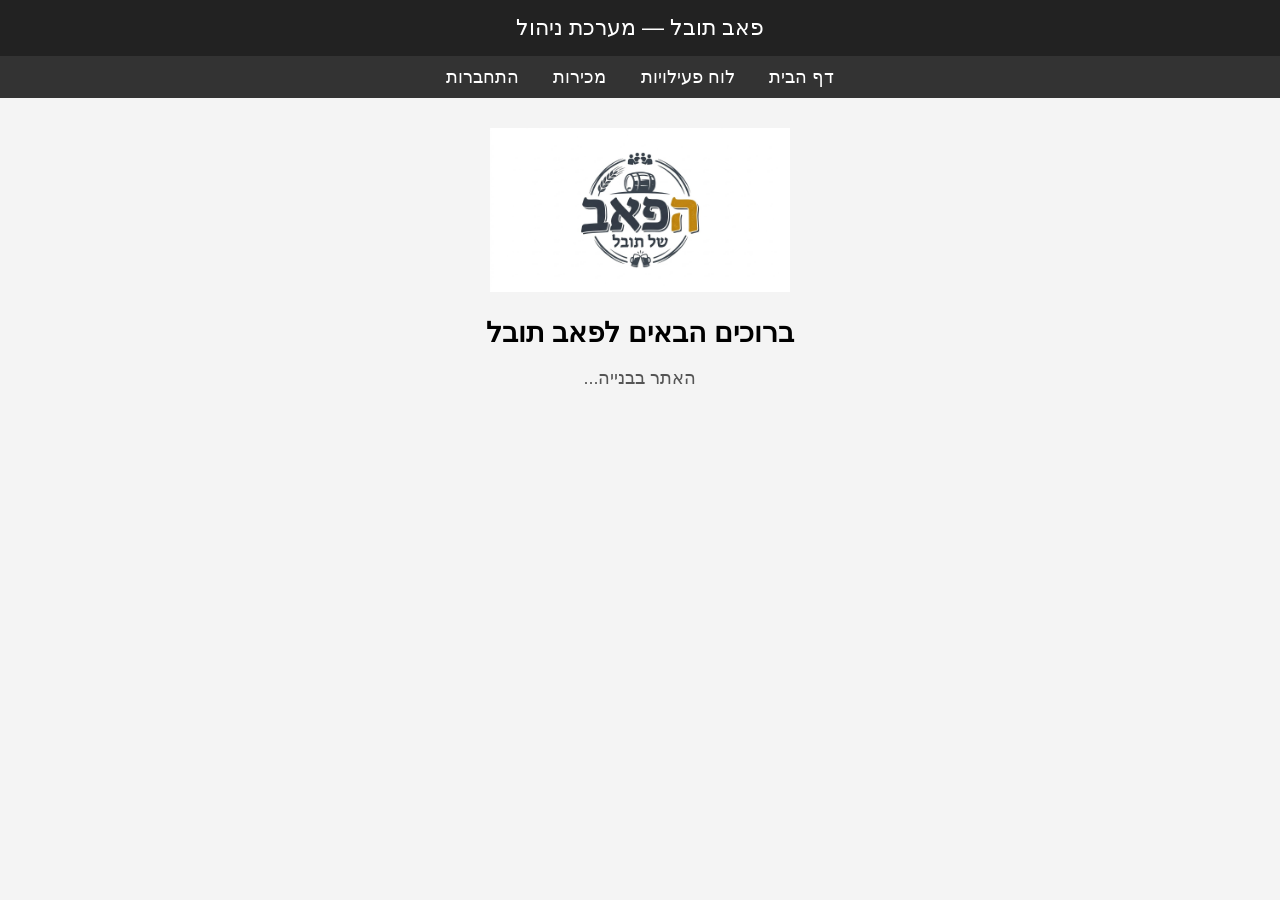
==== index.html @ 6676519b "." ====
<!DOCTYPE html>
<html lang="he">
<head>
    <meta charset="UTF-8">
    <title>פאב תובל</title>
    <style>
        body {
            font-family: Arial, sans-serif;
            text-align: center;
            direction: rtl;
            background-color: #f4f4f4;
            margin: 0;
            padding: 0;
        }

        header {
            background-color: #222;
            padding: 15px;
            color: white;
            font-size: 22px;
        }

        nav {
            background-color: #333;
            padding: 10px;
        }

        nav a {
            color: white;
            margin: 0 15px;
            text-decoration: none;
            font-size: 18px;
        }

        nav a:hover {
            text-decoration: underline;
        }

        #logo {
            margin-top: 30px;
        }

        #logo img {
            width: 300px;
            max-width: 80%;
            height: auto;
        }

        h1 {
            margin-top: 20px;
            font-size: 28px;
        }

        p {
            font-size: 18px;
            color: #555;
        }
    </style>
</head>
<body>

    <header>
        פאב תובל — מערכת ניהול
    </header>

    <nav>
        <a href="#">דף הבית</a>
        <a href="#">לוח פעילויות</a>
        <a href="#">מכירות</a>
        <a href="#">התחברות</a>
    </nav>

    <div id="logo">
        <img src="logo.jpeg" alt="Tuval Pub Logo">
    </div>

    <h1>ברוכים הבאים לפאב תובל</h1>
    <p>האתר בבנייה...</p>

</body>
</html>
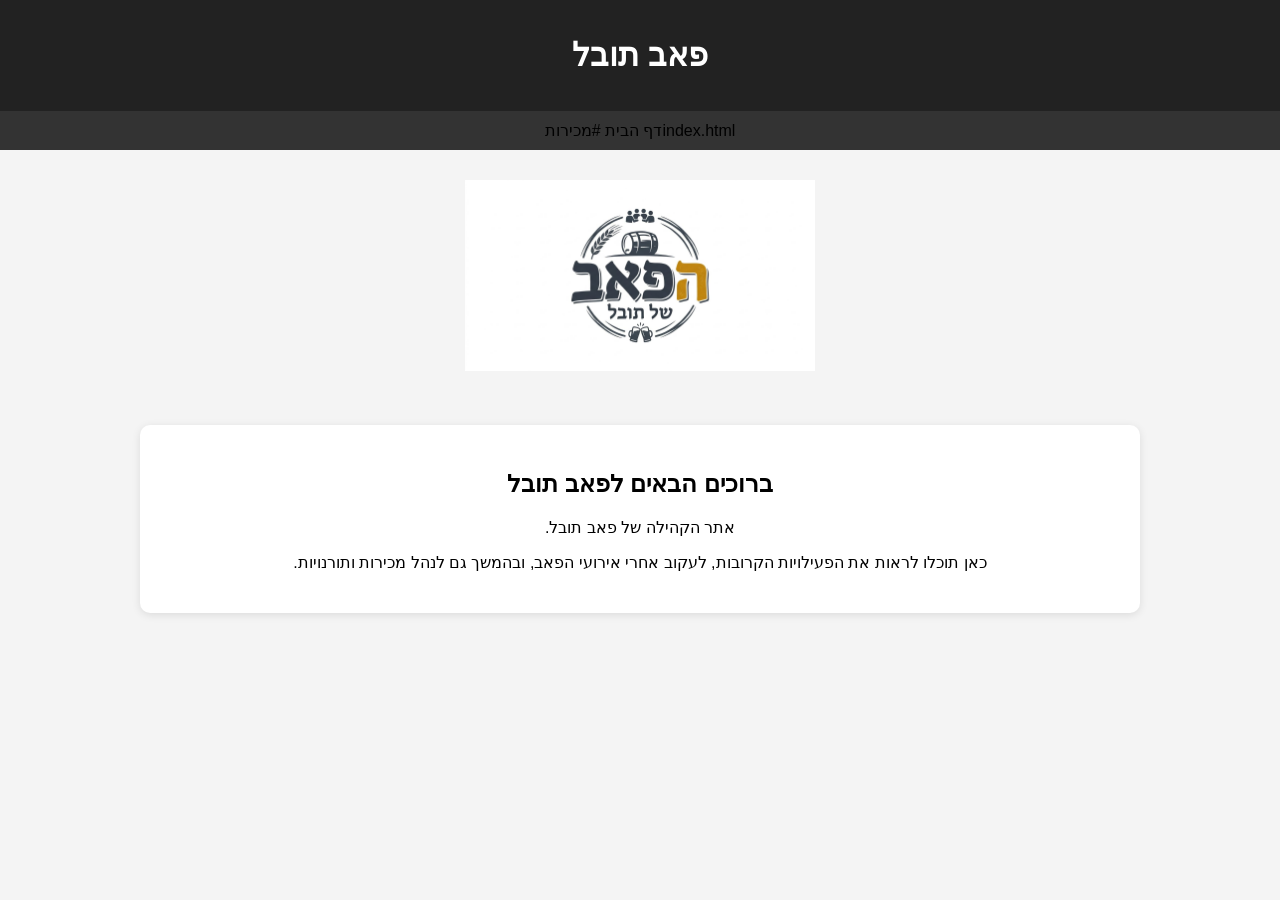
==== commit c3be6a30: "add calendar" ====
--- a/index.html
+++ b/index.html
@@ -1,81 +1,100 @@
 <!DOCTYPE html>
-<html lang="he">
+<html lang="he" dir="rtl">
 <head>
-    <meta charset="UTF-8">
-    <title>פאב תובל</title>
-    <style>
-        body {
-            font-family: Arial, sans-serif;
-            text-align: center;
-            direction: rtl;
-            background-color: #f4f4f4;
-            margin: 0;
-            padding: 0;
-        }
+<meta charset="UTF-8">
+<meta name="viewport" content="width=device-width, initial-scale=1.0">
+<title>פאב תובל</title>
 
-        header {
-            background-color: #222;
-            padding: 15px;
-            color: white;
-            font-size: 22px;
-        }
+<style>
+body{
+    font-family:Arial,sans-serif;
+    text-align:center;
+    direction:rtl;
+    background:#f4f4f4;
+    margin:0;
+}
 
-        nav {
-            background-color: #333;
-            padding: 10px;
-        }
+header{
+    background:#222;
+    color:white;
+    padding:15px;
+}
 
-        nav a {
-            color: white;
-            margin: 0 15px;
-            text-decoration: none;
-            font-size: 18px;
-        }
+nav{
+    background:#333;
+    padding:10px;
+}
 
-        nav a:hover {
-            text-decoration: underline;
-        }
+nav a{
+    color:white;
+    text-decoration:none;
+    margin:0 15px;
+    font-size:18px;
+}
 
-        #logo {
-            margin-top: 30px;
-        }
+nav a:hover{
+    color:#FFD700;
+}
 
-        #logo img {
-            width: 300px;
-            max-width: 80%;
-            height: auto;
-        }
+#logo{
+    margin-top:30px;
+}
 
-        h1 {
-            margin-top: 20px;
-            font-size: 28px;
-        }
+#logo img{
+    width:350px;
+    max-width:90%;
+}
 
-        p {
-            font-size: 18px;
-            color: #555;
-        }
-    </style>
+.main{
+    max-width:1000px;
+    margin:auto;
+    padding:30px;
+}
+
+.card{
+    background:white;
+    padding:25px;
+    border-radius:10px;
+    margin-top:20px;
+    box-shadow:0 2px 8px rgba(0,0,0,0.1);
+}
+</style>
 </head>
+
 <body>
 
-    <header>
-        פאב תובל — מערכת ניהול
-    </header>
+<header>
+    <h1>פאב תובל</h1>
+</header>
 
-    <nav>
-        <a href="#">דף הבית</a>
-        <a href="#">לוח פעילויות</a>
-        <a href="#">מכירות</a>
-        <a href="#">התחברות</a>
-    </nav>
+<nav>
+    index.htmlדף הבית</a>
+    <alendar.htmlלוח אירועים</a>
+    <aוות</a>
+    #מכירות</a>
+</nav>
 
-    <div id="logo">
-        <img src="logo.jpeg" alt="Tuval Pub Logo">
+<div id="logo">
+    <img src="logo.jpeg" alt="פאב תובל">
+</div>
+
+<div class="main">
+
+    <div class="card">
+        <h2>ברוכים הבאים לפאב תובל</h2>
+
+        <p>
+            אתר הקהילה של פאב תובל.
+        </p>
+
+        <p>
+            כאן תוכלו לראות את הפעילויות הקרובות,
+            לעקוב אחרי אירועי הפאב,
+            ובהמשך גם לנהל מכירות ותורנויות.
+        </p>
     </div>
 
-    <h1>ברוכים הבאים לפאב תובל</h1>
-    <p>האתר בבנייה...</p>
+</div>
 
 </body>
-</html>
+</html>
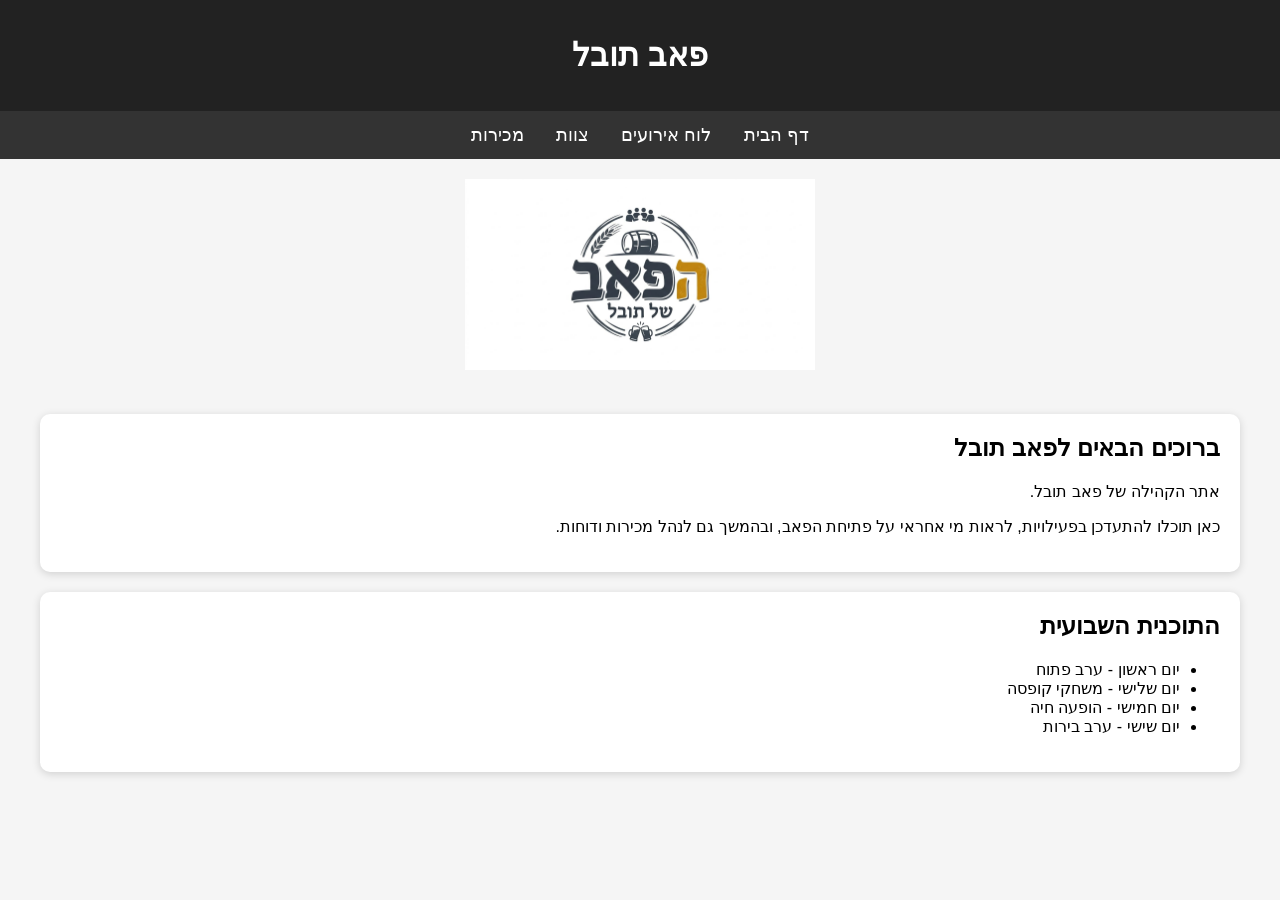
==== commit 3e9b3ed6: "." ====
--- a/index.html
+++ b/index.html
@@ -1,63 +1,85 @@
 <!DOCTYPE html>
 <html lang="he" dir="rtl">
+
 <head>
 <meta charset="UTF-8">
 <meta name="viewport" content="width=device-width, initial-scale=1.0">
+
 <title>פאב תובל</title>
 
 <style>
+
 body{
+    margin:0;
     font-family:Arial,sans-serif;
-    text-align:center;
-    direction:rtl;
-    background:#f4f4f4;
-    margin:0;
+    background:#f5f5f5;
 }
 
 header{
     background:#222;
     color:white;
+    text-align:center;
     padding:15px;
 }
 
 nav{
     background:#333;
-    padding:10px;
-}
-
-nav a{
+    display:flex;
+    justify-content:center;
+    gap:20px;
+    padding:12px;
+    flex-wrap:wrap;
+}
+
+nav button{
+    background:none;
+    border:none;
     color:white;
-    text-decoration:none;
-    margin:0 15px;
     font-size:18px;
-}
-
-nav a:hover{
+    cursor:pointer;
+}
+
+nav button:hover{
     color:#FFD700;
 }
 
-#logo{
-    margin-top:30px;
-}
-
-#logo img{
+.logo{
+    text-align:center;
+    margin-top:20px;
+}
+
+.logo img{
     width:350px;
     max-width:90%;
 }
 
-.main{
-    max-width:1000px;
+.section{
+    display:none;
+    max-width:1200px;
     margin:auto;
-    padding:30px;
+    padding:20px;
+}
+
+.section.active{
+    display:block;
 }
 
 .card{
     background:white;
-    padding:25px;
     border-radius:10px;
+    padding:20px;
     margin-top:20px;
-    box-shadow:0 2px 8px rgba(0,0,0,0.1);
-}
+    box-shadow:0 2px 8px rgba(0,0,0,0.15);
+}
+
+h2{
+    margin-top:0;
+}
+
+iframe{
+    border:none;
+}
+
 </style>
 </head>
 
@@ -68,33 +90,118 @@
 </header>
 
 <nav>
-    index.htmlדף הבית</a>
-    <alendar.htmlלוח אירועים</a>
-    <aוות</a>
-    #מכירות</a>
+    <button onclick="showSection('home')">דף הבית</button>
+    <button onclick="showSection('calendar')">לוח אירועים</button>
+    <button onclick="showSection('team')">צוות</button>
+    <button onclick="showSection('sales')">מכירות</button>
 </nav>
 
-<div id="logo">
-    <img src="logo.jpeg" alt="פאב תובל">
-</div>
-
-<div class="main">
+<div class="logo">
+    <img src="logo.jpeg" alt="לוגו פאב תובל">
+</div>
+
+<!-- דף הבית -->
+<div id="home" class="section active">
 
     <div class="card">
         <h2>ברוכים הבאים לפאב תובל</h2>
 
         <p>
-            אתר הקהילה של פאב תובל.
+        אתר הקהילה של פאב תובל.
         </p>
 
         <p>
-            כאן תוכלו לראות את הפעילויות הקרובות,
-            לעקוב אחרי אירועי הפאב,
-            ובהמשך גם לנהל מכירות ותורנויות.
-        </p>
-    </div>
-
-</div>
+        כאן תוכלו להתעדכן בפעילויות,
+        לראות מי אחראי על פתיחת הפאב,
+        ובהמשך גם לנהל מכירות ודוחות.
+        </p>
+    </div>
+
+    <div class="card">
+
+        <h2>התוכנית השבועית</h2>
+
+        <ul>
+            <li>יום ראשון - ערב פתוח</li>
+            <li>יום שלישי - משחקי קופסה</li>
+            <li>יום חמישי - הופעה חיה</li>
+            <li>יום שישי - ערב בירות</li>
+        </ul>
+
+    </div>
+
+</div>
+
+<!-- לוח אירועים -->
+
+<div id="calendar" class="section">
+
+    <div class="card">
+
+        <h2>לוח אירועי פאב תובל</h2>
+
+        <iframe
+            src="https://calendar.google.com/calendar/embed?src=tuvalpub%40gmail.com&ctz=Asia%2FJerusalem"
+            width="100%"
+            height="800">
+        </iframe>
+
+    </div>
+
+</div>
+
+<!-- צוות -->
+
+<div id="team" class="section">
+
+  א נחבר לכאן Google Sheets
+        ונציג אוטומטית:
+        </p>
+
+        <ul>
+            <li>אחראי פתיחת השבוע</li>
+            <li>תורנויות</li>
+            <li>ברמנים</li>
+            <li>פרטי קשר</li>
+        </ul>
+
+    </div>
+
+</div>
+
+<!-- מכירות -->
+
+<div id="sales" class="section">
+
+    <div class="card">
+
+        <h2>מכירות</h2>
+
+        <p>
+        מסך המכירות יתווסף בהמשך.
+        </p>
+
+    </div>
+
+</div>
+
+<script>
+
+function showSection(sectionId){
+
+    document
+        .querySelectorAll('.section')
+        .forEach(section => {
+            section.classList.remove('active');
+        });
+
+    document
+        .getElementById(sectionId)
+        .classList.add('active');
+}
+
+</script>
 
 </body>
+
 </html>
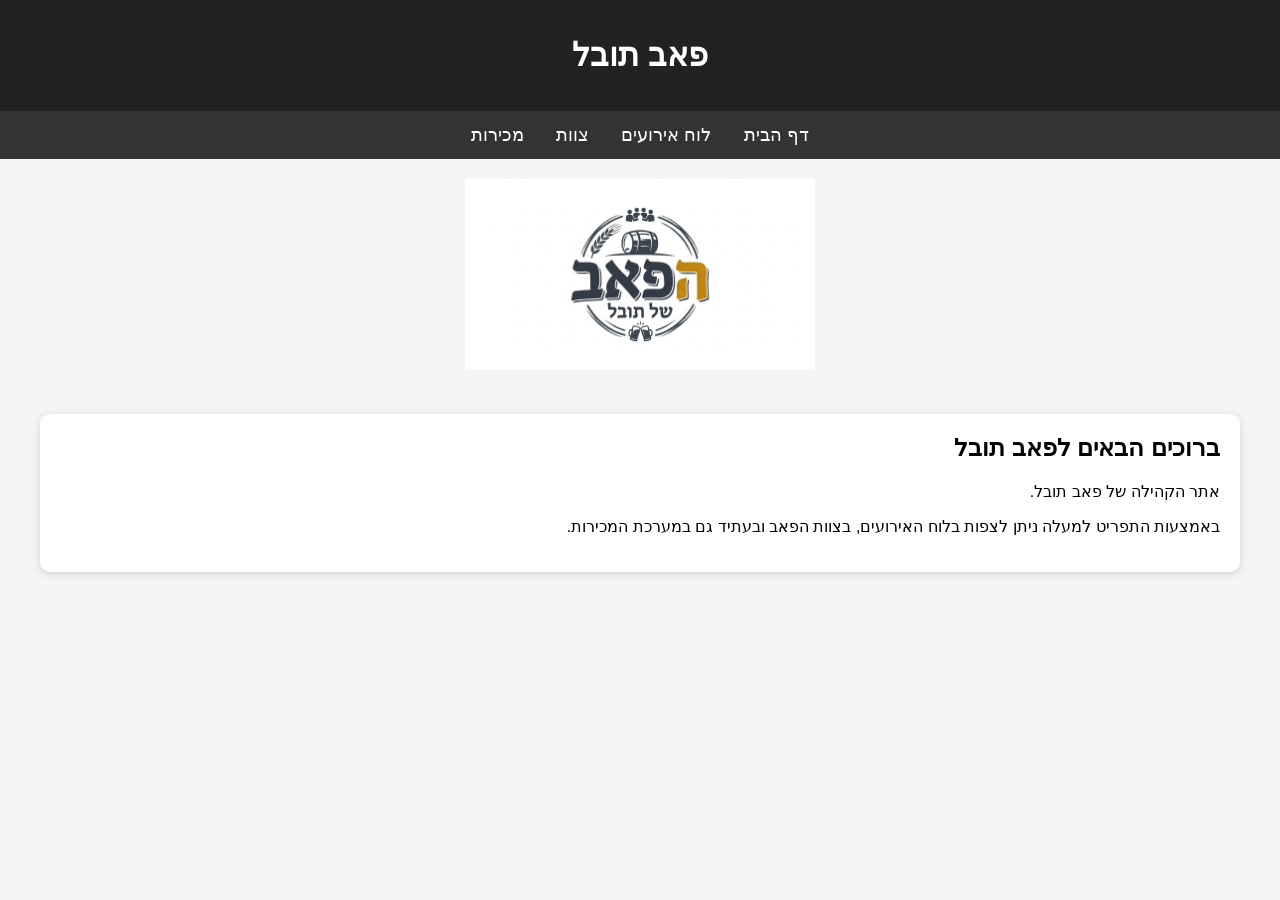
==== commit 9ea71564: "." ====
--- a/index.html
+++ b/index.html
@@ -78,9 +78,11 @@
 
 iframe{
     border:none;
+    border-radius:10px;
 }
 
 </style>
+
 </head>
 
 <body>
@@ -101,9 +103,11 @@
 </div>
 
 <!-- דף הבית -->
+
 <div id="home" class="section active">
 
     <div class="card">
+
         <h2>ברוכים הבאים לפאב תובל</h2>
 
         <p>
@@ -111,22 +115,9 @@
         </p>
 
         <p>
-        כאן תוכלו להתעדכן בפעילויות,
-        לראות מי אחראי על פתיחת הפאב,
-        ובהמשך גם לנהל מכירות ודוחות.
+        באמצעות התפריט למעלה ניתן לצפות בלוח האירועים,
+        בצוות הפאב ובעתיד גם במערכת המכירות.
         </p>
-    </div>
-
-    <div class="card">
-
-        <h2>התוכנית השבועית</h2>
-
-        <ul>
-            <li>יום ראשון - ערב פתוח</li>
-            <li>יום שלישי - משחקי קופסה</li>
-            <li>יום חמישי - הופעה חיה</li>
-            <li>יום שישי - ערב בירות</li>
-        </ul>
 
     </div>
 
@@ -138,12 +129,11 @@
 
     <div class="card">
 
-        <h2>לוח אירועי פאב תובל</h2>
+        <h2>לוח אירועים</h2>
 
         <iframe
             src="https://calendar.google.com/calendar/embed?src=tuvalpub%40gmail.com&ctz=Asia%2FJerusalem"
-            width="100%"
-            height="800">
+            style="width:100%; height:800px;">
         </iframe>
 
     </div>
@@ -154,31 +144,18 @@
 
 <div id="team" class="section">
 
-  א נחבר לכאן Google Sheets
-        ונציג אוטומטית:
-        </p>
+    <div class="card">
 
-        <ul>
-            <li>אחראי פתיחת השבוע</li>
-            <li>תורנויות</li>
-            <li>ברמנים</li>
-            <li>פרטי קשר</li>
-        </ul>
-
-    </div>
-
-</div>
-
-<!-- מכירות -->
-
-<div id="sales" class="section">
+        <h2>צוreadsheets/d/e/2PACX-1vSxKP2yOknE6dJmyrXquFWspR6ZRrOAv0nAX9EQNjKiV9OeQkkHvC7d4B9bc8SXP5lrTHVsRPk4SmO7/pubhtml?gid=0&single=true&widget=true&headers=false"
+            style="width:100%; height:700px;">
+       ection">
 
     <div class="card">
 
         <h2>מכירות</h2>
 
         <p>
-        מסך המכירות יתווסף בהמשך.
+        מערכת המכירות תתווסף בשלב הבא.
         </p>
 
     </div>
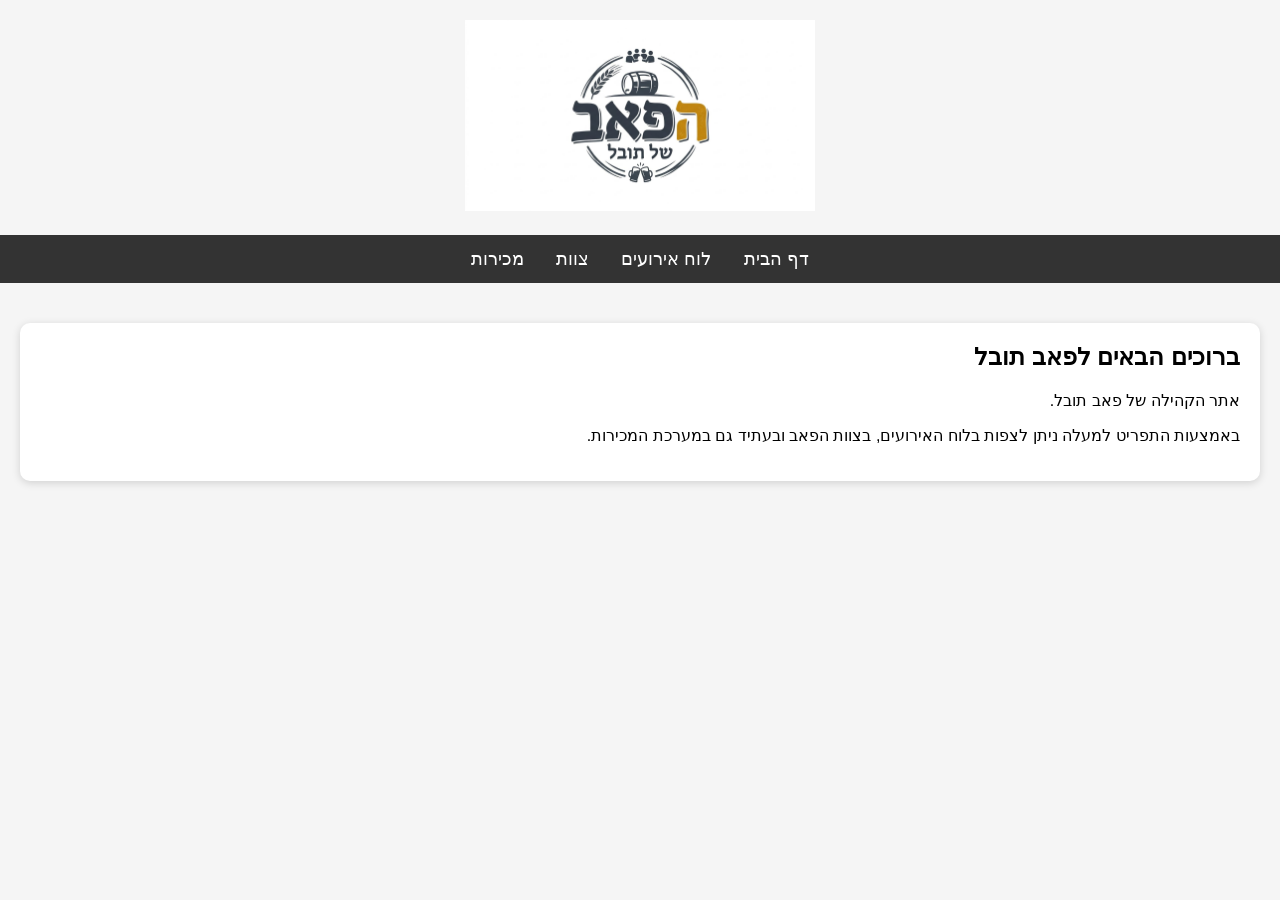
==== commit e85a2ebe: "ץ" ====
--- a/index.html
+++ b/index.html
@@ -15,11 +15,15 @@
     background:#f5f5f5;
 }
 
-header{
-    background:#222;
-    color:white;
+.logo{
     text-align:center;
-    padding:15px;
+    margin-top:20px;
+    margin-bottom:20px;
+}
+
+.logo img{
+    width:350px;
+    max-width:90%;
 }
 
 nav{
@@ -43,19 +47,9 @@
     color:#FFD700;
 }
 
-.logo{
-    text-align:center;
-    margin-top:20px;
-}
-
-.logo img{
-    width:350px;
-    max-width:90%;
-}
-
 .section{
     display:none;
-    max-width:1200px;
+    max-width:1400px;
     margin:auto;
     padding:20px;
 }
@@ -72,13 +66,14 @@
     box-shadow:0 2px 8px rgba(0,0,0,0.15);
 }
 
+iframe{
+    border:none;
+    width:100%;
+    border-radius:10px;
+}
+
 h2{
     margin-top:0;
-}
-
-iframe{
-    border:none;
-    border-radius:10px;
 }
 
 </style>
@@ -87,9 +82,9 @@
 
 <body>
 
-<header>
-    <h1>פאב תובל</h1>
-</header>
+<div class="logo">
+    <img src="logo.jpeg" alt="לוגו פאב תובל">
+</div>
 
 <nav>
     <button onclick="showSection('home')">דף הבית</button>
@@ -97,10 +92,6 @@
     <button onclick="showSection('team')">צוות</button>
     <button onclick="showSection('sales')">מכירות</button>
 </nav>
-
-<div class="logo">
-    <img src="logo.jpeg" alt="לוגו פאב תובל">
-</div>
 
 <!-- דף הבית -->
 
@@ -111,12 +102,12 @@
         <h2>ברוכים הבאים לפאב תובל</h2>
 
         <p>
-        אתר הקהילה של פאב תובל.
+            אתר הקהילה של פאב תובל.
         </p>
 
         <p>
-        באמצעות התפריט למעלה ניתן לצפות בלוח האירועים,
-        בצוות הפאב ובעתיד גם במערכת המכירות.
+            באמצעות התפריט למעלה ניתן לצפות בלוח האירועים,
+            בצוות הפאב ובעתיד גם במערכת המכירות.
         </p>
 
     </div>
@@ -133,7 +124,7 @@
 
         <iframe
             src="https://calendar.google.com/calendar/embed?src=tuvalpub%40gmail.com&ctz=Asia%2FJerusalem"
-            style="width:100%; height:800px;">
+            style="height:800px;">
         </iframe>
 
     </div>
@@ -144,18 +135,20 @@
 
 <div id="team" class="section">
 
-    <div class="card">
+iframe
+            src="https://docs.google.com/spreadsheets/d/e/2PACX-1vSxKP2yOknE6dJmyrXquFWspR6ZRrOAv0nAX9EQNjKiV9OeQkkHvC7d4B9bc8SXP5lrTHVsRPk4SmO7/pubhtml?gid=0&single=true&widget=true&headers=false"
+            style="height:700px;">
+        </iframe>
 
-        <h2>צוreadsheets/d/e/2PACX-1vSxKP2yOknE6dJmyrXquFWspR6ZRrOAv0nAX9EQNjKiV9OeQkkHvC7d4B9bc8SXP5lrTHVsRPk4SmO7/pubhtml?gid=0&single=true&widget=true&headers=false"
-            style="width:100%; height:700px;">
-       ection">
+    </div>
 
-    <div class="card">
+</div>
 
-        <h2>מכירות</h2>
+<!-- מכירות -->
 
-        <p>
-        מערכת המכירות תתווסף בשלב הבא.
+<div id="sales" class="section">
+
+    <div    מערכת המכירות תתווסף בשלב הבא.
         </p>
 
     </div>
@@ -166,19 +159,14 @@
 
 function showSection(sectionId){
 
-    document
-        .querySelectorAll('.section')
-        .forEach(section => {
-            section.classList.remove('active');
-        });
+    document.querySelectorAll('.section').forEach(function(section){
+        section.classList.remove('active');
+    });
 
-    document
-        .getElementById(sectionId)
-        .classList.add('active');
+    document.getElementById(sectionId).classList.add('active');
 }
 
 </script>
 
 </body>
-
 </html>
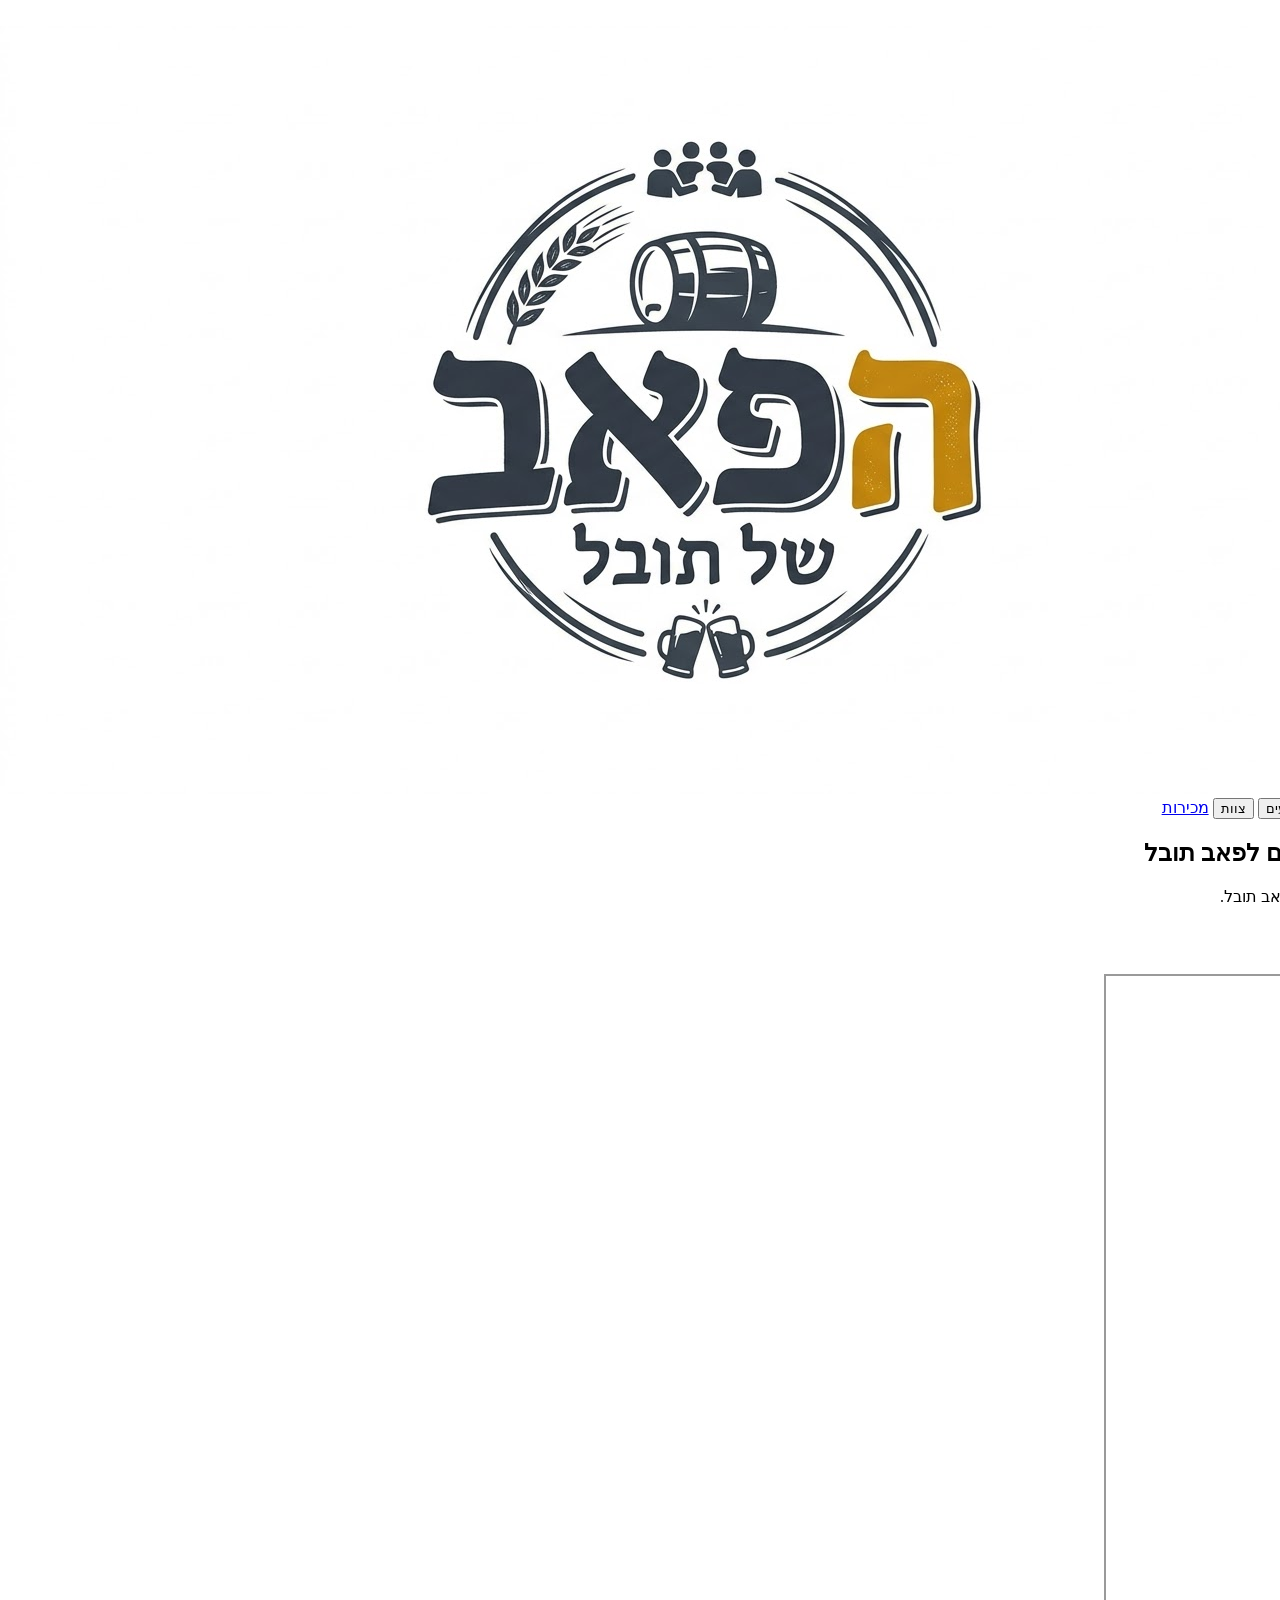
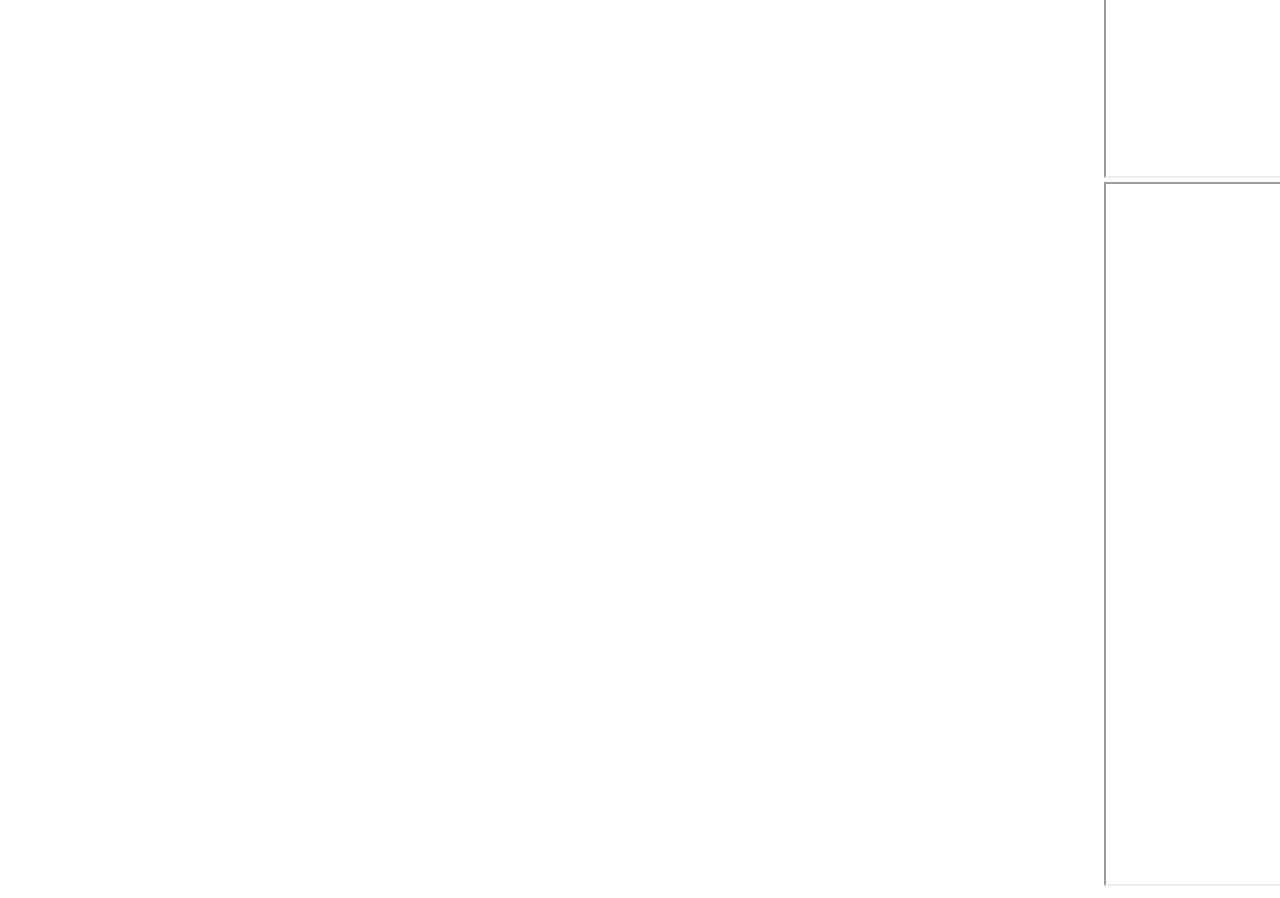
==== commit 8464ad6b: "sales" ====
--- a/index.html
+++ b/index.html
@@ -2,81 +2,13 @@
 <html lang="he" dir="rtl">
 
 <head>
+
 <meta charset="UTF-8">
 <meta name="viewport" content="width=device-width, initial-scale=1.0">
 
 <title>פאב תובל</title>
 
-<style>
-
-body{
-    margin:0;
-    font-family:Arial,sans-serif;
-    background:#f5f5f5;
-}
-
-.logo{
-    text-align:center;
-    margin-top:20px;
-    margin-bottom:20px;
-}
-
-.logo img{
-    width:350px;
-    max-width:90%;
-}
-
-nav{
-    background:#333;
-    display:flex;
-    justify-content:center;
-    gap:20px;
-    padding:12px;
-    flex-wrap:wrap;
-}
-
-nav button{
-    background:none;
-    border:none;
-    color:white;
-    font-size:18px;
-    cursor:pointer;
-}
-
-nav button:hover{
-    color:#FFD700;
-}
-
-.section{
-    display:none;
-    max-width:1400px;
-    margin:auto;
-    padding:20px;
-}
-
-.section.active{
-    display:block;
-}
-
-.card{
-    background:white;
-    border-radius:10px;
-    padding:20px;
-    margin-top:20px;
-    box-shadow:0 2px 8px rgba(0,0,0,0.15);
-}
-
-iframe{
-    border:none;
-    width:100%;
-    border-radius:10px;
-}
-
-h2{
-    margin-top:0;
-}
-
-</style>
+styles.css
 
 </head>
 
@@ -90,10 +22,8 @@
     <button onclick="showSection('home')">דף הבית</button>
     <button onclick="showSection('calendar')">לוח אירועים</button>
     <button onclick="showSection('team')">צוות</button>
-    <button onclick="showSection('sales')">מכירות</button>
+    <a href="sales.html">מכירות</a>
 </nav>
-
-<!-- דף הבית -->
 
 <div id="home" class="section active">
 
@@ -105,16 +35,9 @@
             אתר הקהילה של פאב תובל.
         </p>
 
-        <p>
-            באמצעות התפריט למעלה ניתן לצפות בלוח האירועים,
-            בצוות הפאב ובעתיד גם במערכת המכירות.
-        </p>
-
     </div>
 
 </div>
-
-<!-- לוח אירועים -->
 
 <div id="calendar" class="section">
 
@@ -131,11 +54,8 @@
 
 </div>
 
-<!-- צוות -->
-
 <div id="team" class="section">
-
-iframe
+<iframe
             src="https://docs.google.com/spreadsheets/d/e/2PACX-1vSxKP2yOknE6dJmyrXquFWspR6ZRrOAv0nAX9EQNjKiV9OeQkkHvC7d4B9bc8SXP5lrTHVsRPk4SmO7/pubhtml?gid=0&single=true&widget=true&headers=false"
             style="height:700px;">
         </iframe>
@@ -144,26 +64,12 @@
 
 </div>
 
-<!-- מכירות -->
-
-<div id="sales" class="section">
-
-    <div    מערכת המכירות תתווסף בשלב הבא.
-        </p>
-
-    </div>
-
-</div>
-
-<script>
-
-function showSection(sectionId){
-
-    document.querySelectorAll('.section').forEach(function(section){
+<SelectorAll('.section').forEach(function(section){
         section.classList.remove('active');
     });
 
     document.getElementById(sectionId).classList.add('active');
+
 }
 
 </script>
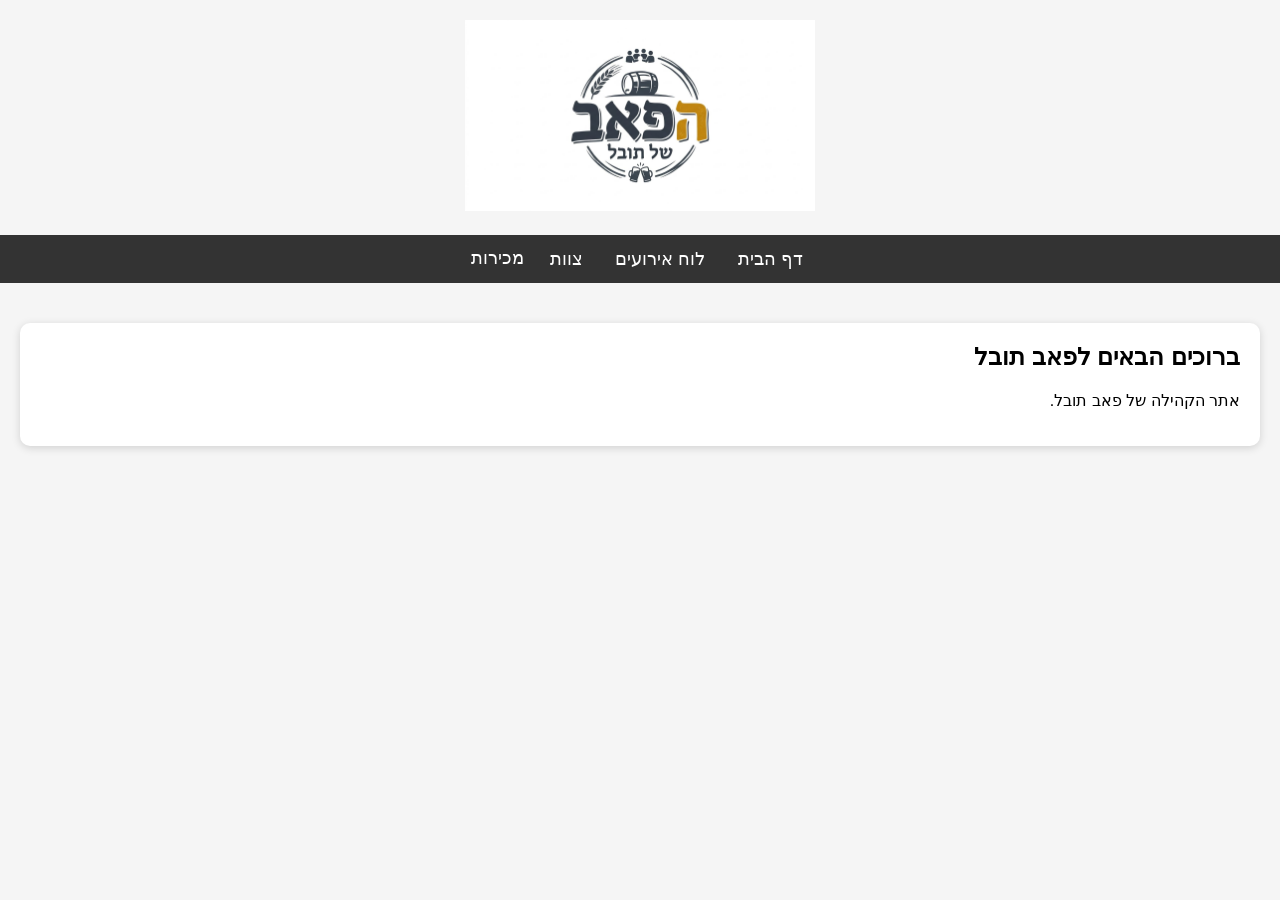
==== commit 544697df: "gemini fix" ====
--- a/index.html
+++ b/index.html
@@ -2,14 +2,10 @@
 <html lang="he" dir="rtl">
 
 <head>
-
-<meta charset="UTF-8">
-<meta name="viewport" content="width=device-width, initial-scale=1.0">
-
-<title>פאב תובל</title>
-
-styles.css
-
+    <meta charset="UTF-8">
+    <meta name="viewport" content="width=device-width, initial-scale=1.0">
+    <title>פאב תובל</title>
+    <link rel="stylesheet" href="styles.css">
 </head>
 
 <body>
@@ -26,53 +22,40 @@
 </nav>
 
 <div id="home" class="section active">
-
     <div class="card">
-
         <h2>ברוכים הבאים לפאב תובל</h2>
-
-        <p>
-            אתר הקהילה של פאב תובל.
-        </p>
-
+        <p>אתר הקהילה של פאב תובל.</p>
     </div>
-
 </div>
 
 <div id="calendar" class="section">
-
     <div class="card">
-
         <h2>לוח אירועים</h2>
-
         <iframe
             src="https://calendar.google.com/calendar/embed?src=tuvalpub%40gmail.com&ctz=Asia%2FJerusalem"
             style="height:800px;">
         </iframe>
-
     </div>
-
 </div>
 
 <div id="team" class="section">
-<iframe
+    <div class="card">
+        <h2>צוות</h2>
+        <iframe
             src="https://docs.google.com/spreadsheets/d/e/2PACX-1vSxKP2yOknE6dJmyrXquFWspR6ZRrOAv0nAX9EQNjKiV9OeQkkHvC7d4B9bc8SXP5lrTHVsRPk4SmO7/pubhtml?gid=0&single=true&widget=true&headers=false"
             style="height:700px;">
         </iframe>
-
     </div>
-
 </div>
 
-<SelectorAll('.section').forEach(function(section){
+<script>
+function showSection(sectionId) {
+    document.querySelectorAll('.section').forEach(function(section){
         section.classList.remove('active');
     });
-
     document.getElementById(sectionId).classList.add('active');
-
 }
-
 </script>
 
 </body>
-</html>+</html>
--- a/styles.css
+++ b/styles.css
@@ -0,0 +1,69 @@
+body{
+    margin:0;
+    font-family:Arial,sans-serif;
+    background:#f5f5f5;
+}
+
+.logo{
+    text-align:center;
+    margin-top:20px;
+    margin-bottom:20px;
+}
+
+.logo img{
+    width:350px;
+    max-width:90%;
+}
+
+nav{
+    background:#333;
+    display:flex;
+    justify-content:center;
+    gap:20px;
+    padding:12px;
+    flex-wrap:wrap;
+}
+
+nav button,
+nav a{
+    background:none;
+    border:none;
+    color:white;
+    font-size:18px;
+    cursor:pointer;
+    text-decoration:none;
+}
+
+nav button:hover,
+nav a:hover{
+    color:#FFD700;
+}
+
+.section{
+    display:none;
+    max-width:1400px;
+    margin:auto;
+    padding:20px;
+}
+
+.section.active{
+    display:block;
+}
+
+.card{
+    background:white;
+    border-radius:10px;
+    padding:20px;
+    margin-top:20px;
+    box-shadow:0 2px 8px rgba(0,0,0,0.15);
+}
+
+iframe{
+    width:100%;
+    border:none;
+    border-radius:10px;
+}
+
+h2{
+    margin-top:0;
+}
